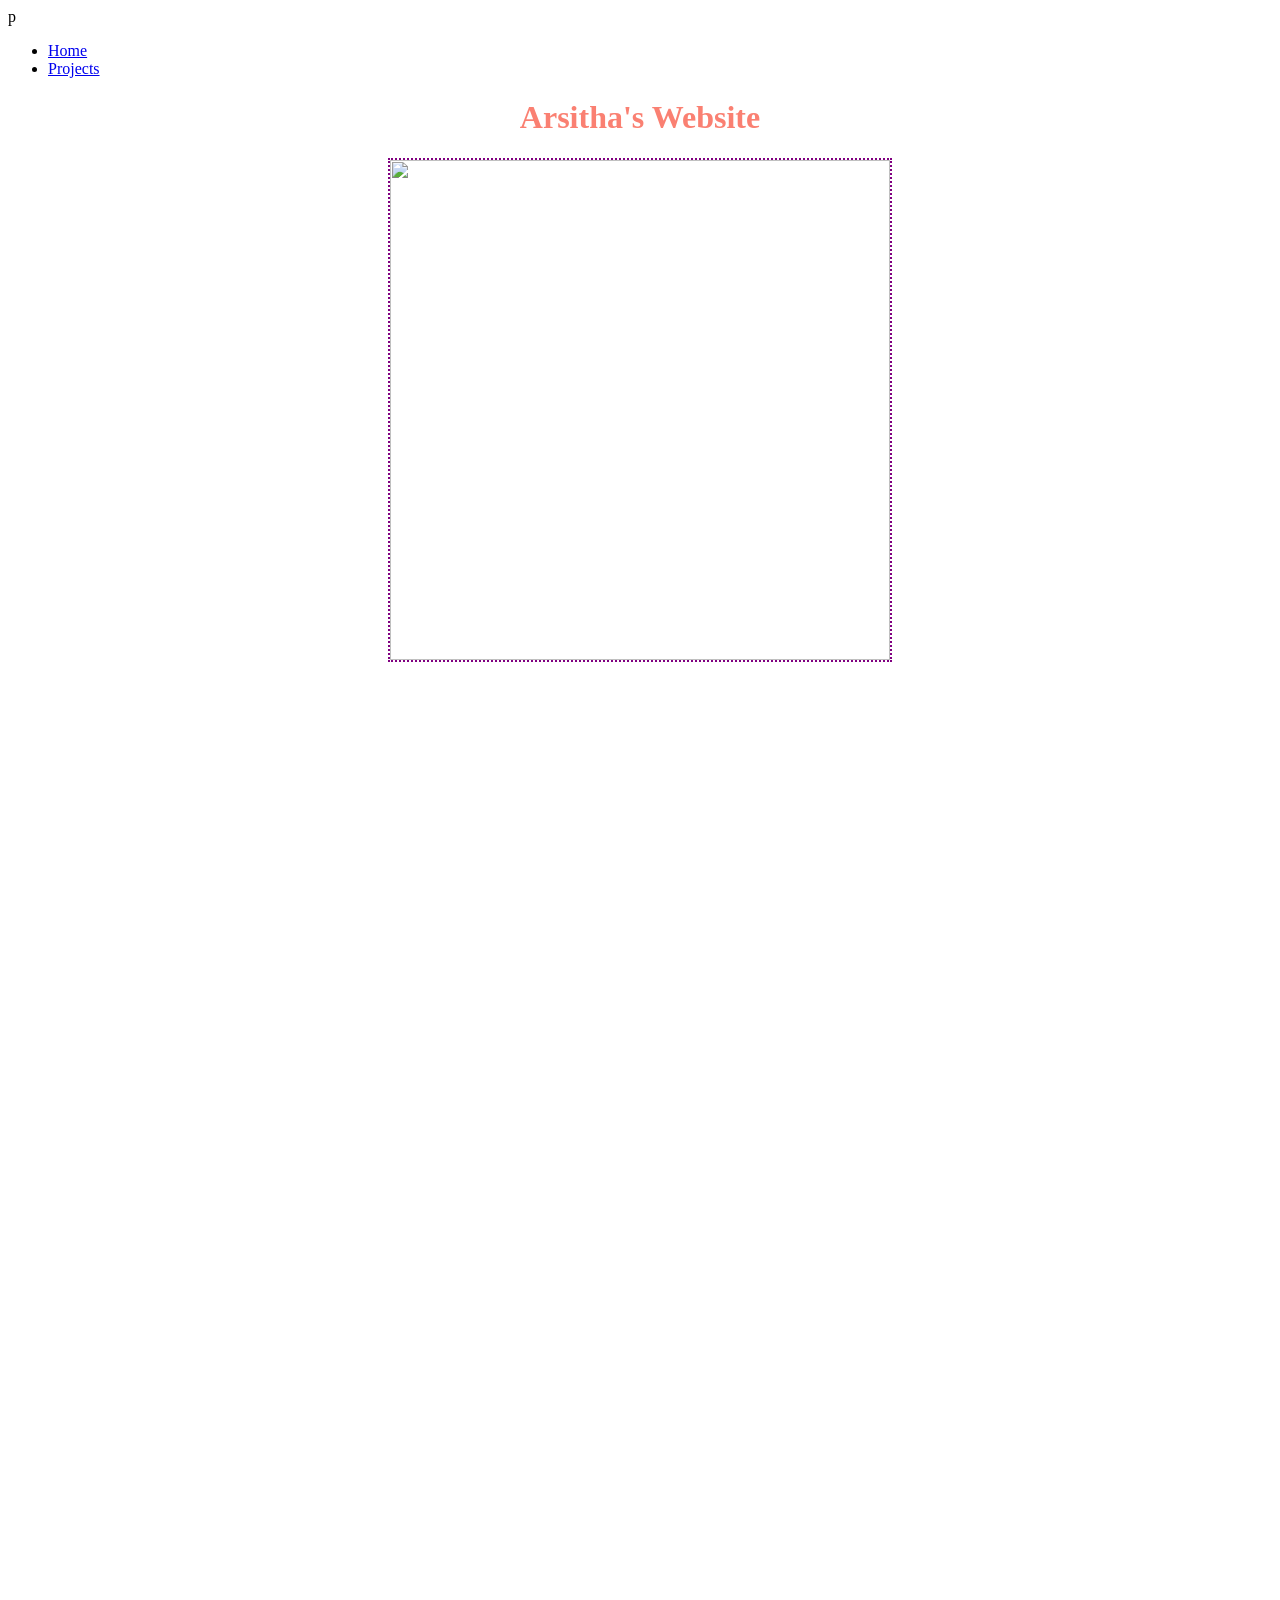
==== index.html @ 8ebd38ea "link html to css.html" ====
p<!DOCTYPE html>
<html lang="en">
<head><link rel="stylesheet" href="style.css">
  <meta charset="UTF-8">
  <meta http-equiv="X-UA-Compatible" content="IE=edge">
  <meta name="viewport" content="width=device-width, initial-scale=1.0">
  <title> Arsitha's Tab Title </title>
</head>
<body>
  <nav>
    <ul>
  <li><a href="default.asp">Home</a></li>
  <li><a href="news.asp">Projects</a></li>
</ul>
  </nav>
  <h1> Arsitha's Website </h1>
  <h2><img src="https://encrypted-tbn0.gstatic.com/images?q=tbn%3AANd9GcTv9_PgPsmAiJtMYcGS2Dt3xMC6RMAnuS_PwQ&s=&safe=active&surl=1"></h2>
  <h3><iframe width="392" height="620" style="border: 0px;" src="https://studio.code.org/projects/applab/0a7b8161-625b-458e-bf60-f903ebec915b/embed"></iframe> </h3>
<h4><iframe width="392" height="620" style="border: 0px;" src="https://studio.code.org/projects/applab/0a31ef9b-a44a-4d82-b737-df281d65d95a/embed"></iframe></h4>
</body>
</html>
---- style.css ----
img {
  width: 500px;
  border: purple 2px dotted;;
}
body {
  background color: wheat;
}
h1 {
  color: salmon;
  text-decoration: wavy 8px brown underlines;
  text-align: center;
}
h2 {
  display: flex;
  justify-content: center;
}
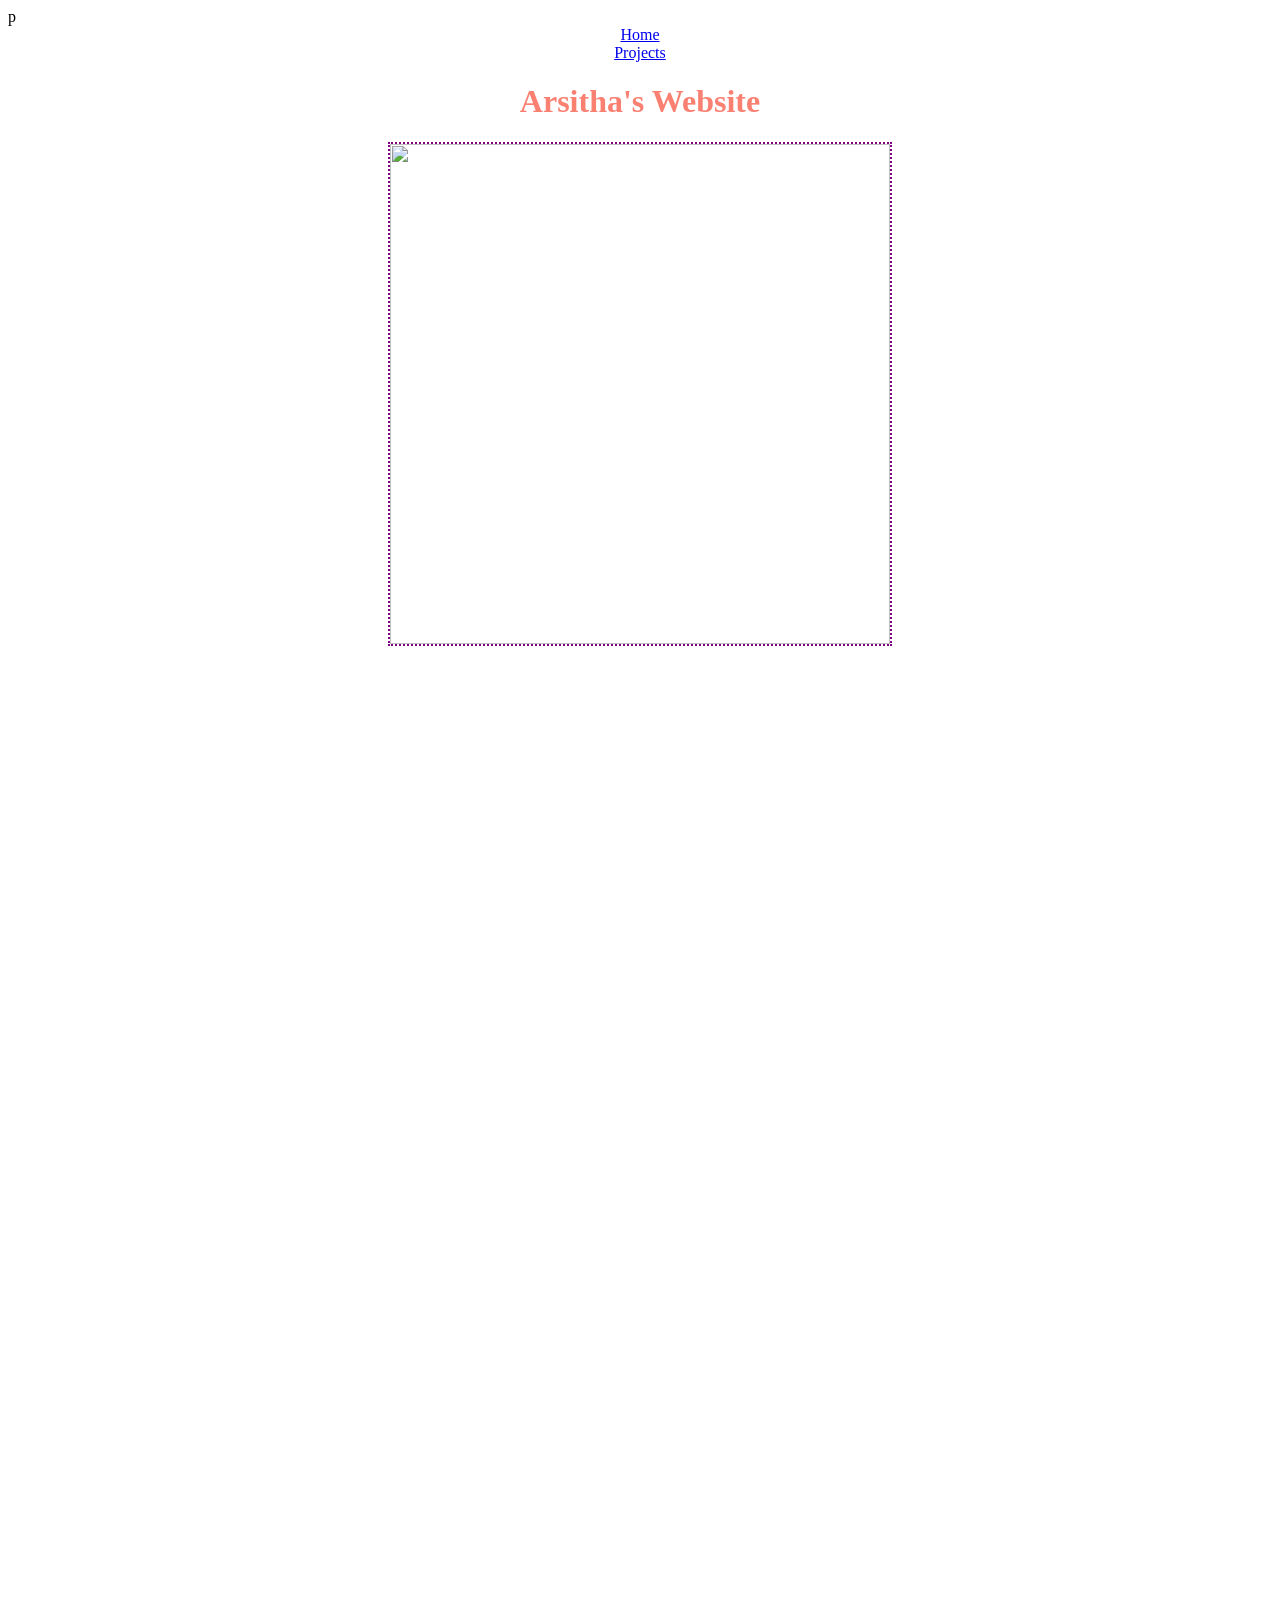
==== commit cc2367cd: "Update index.html" ====
--- a/index.html
+++ b/index.html
@@ -1,6 +1,7 @@
 p<!DOCTYPE html>
 <html lang="en">
-<head><link rel="stylesheet" href="style.css">
+<link rel="stylesheet" href="style.css">
+<head>
   <meta charset="UTF-8">
   <meta http-equiv="X-UA-Compatible" content="IE=edge">
   <meta name="viewport" content="width=device-width, initial-scale=1.0">
--- a/style.css
+++ b/style.css
@@ -14,3 +14,22 @@
   display: flex;
   justify-content: center;
 }
+h3 {
+  display: flex;
+  justify-content: center;
+}
+h4 {
+  display: flex;
+  justify-content: center;
+}
+ul {
+  list-style-type: none;
+  margin: 0;
+  padding: 0;
+  color: salmon;
+  text-decoration: wavy 8px brown underlines;
+  text-align: center;
+}
+nav {
+  gap: 0
+}
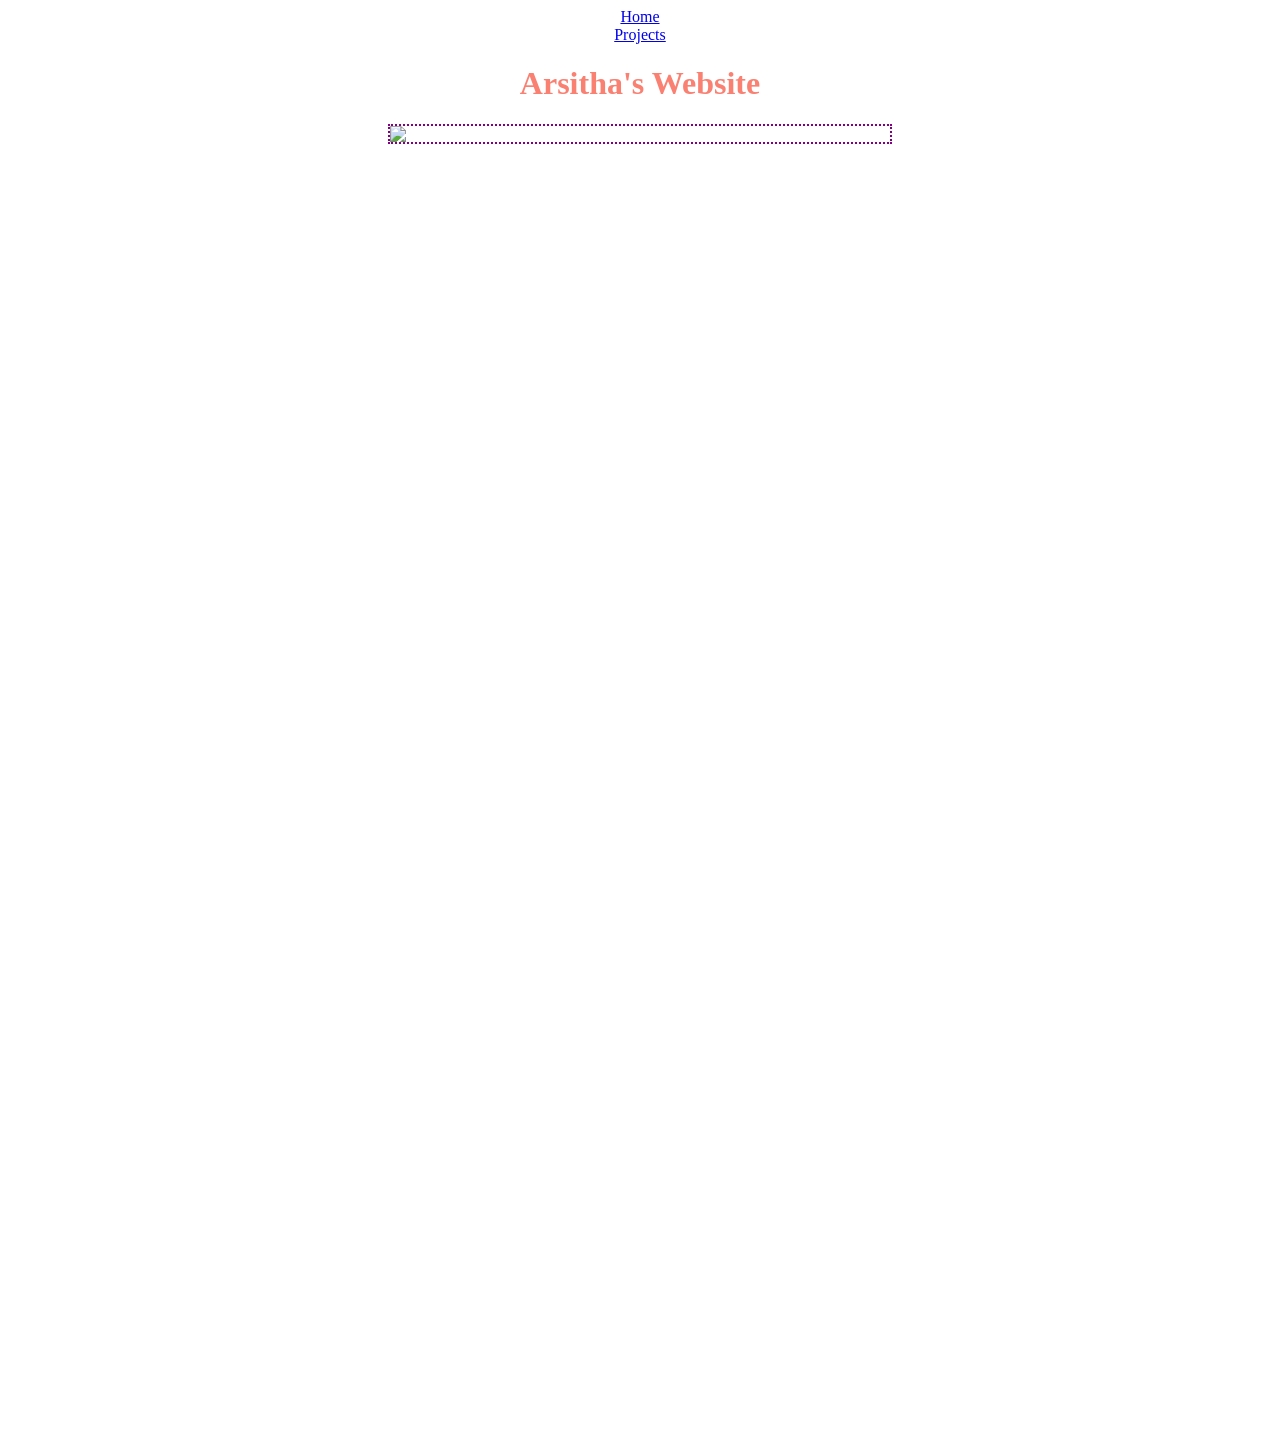
==== commit 7dd01ce7: "Update index.html" ====
--- a/index.html
+++ b/index.html
@@ -1,4 +1,4 @@
-p<!DOCTYPE html>
+<!DOCTYPE html>
 <html lang="en">
 <link rel="stylesheet" href="style.css">
 <head>
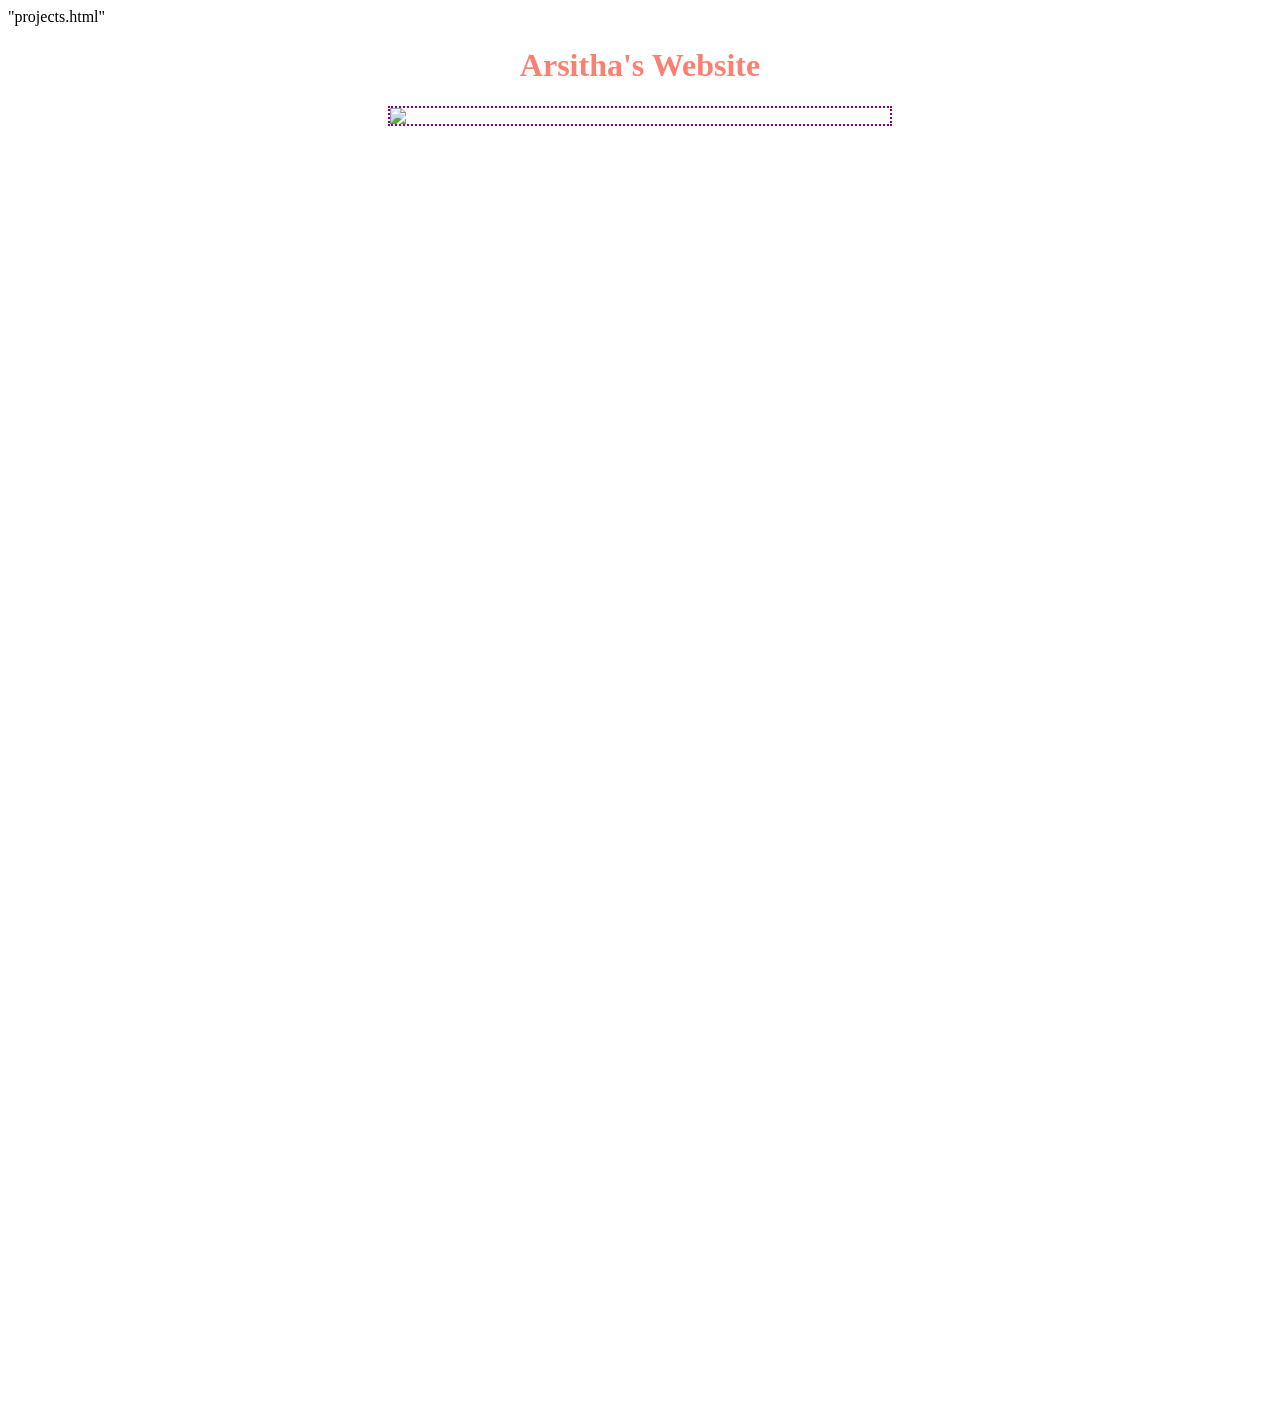
==== commit 02d31c02: "Update index.html" ====
--- a/index.html
+++ b/index.html
@@ -9,10 +9,7 @@
 </head>
 <body>
   <nav>
-    <ul>
-  <li><a href="default.asp">Home</a></li>
-  <li><a href="news.asp">Projects</a></li>
-</ul>
+    "projects.html"
   </nav>
   <h1> Arsitha's Website </h1>
   <h2><img src="https://encrypted-tbn0.gstatic.com/images?q=tbn%3AANd9GcTv9_PgPsmAiJtMYcGS2Dt3xMC6RMAnuS_PwQ&s=&safe=active&surl=1"></h2>
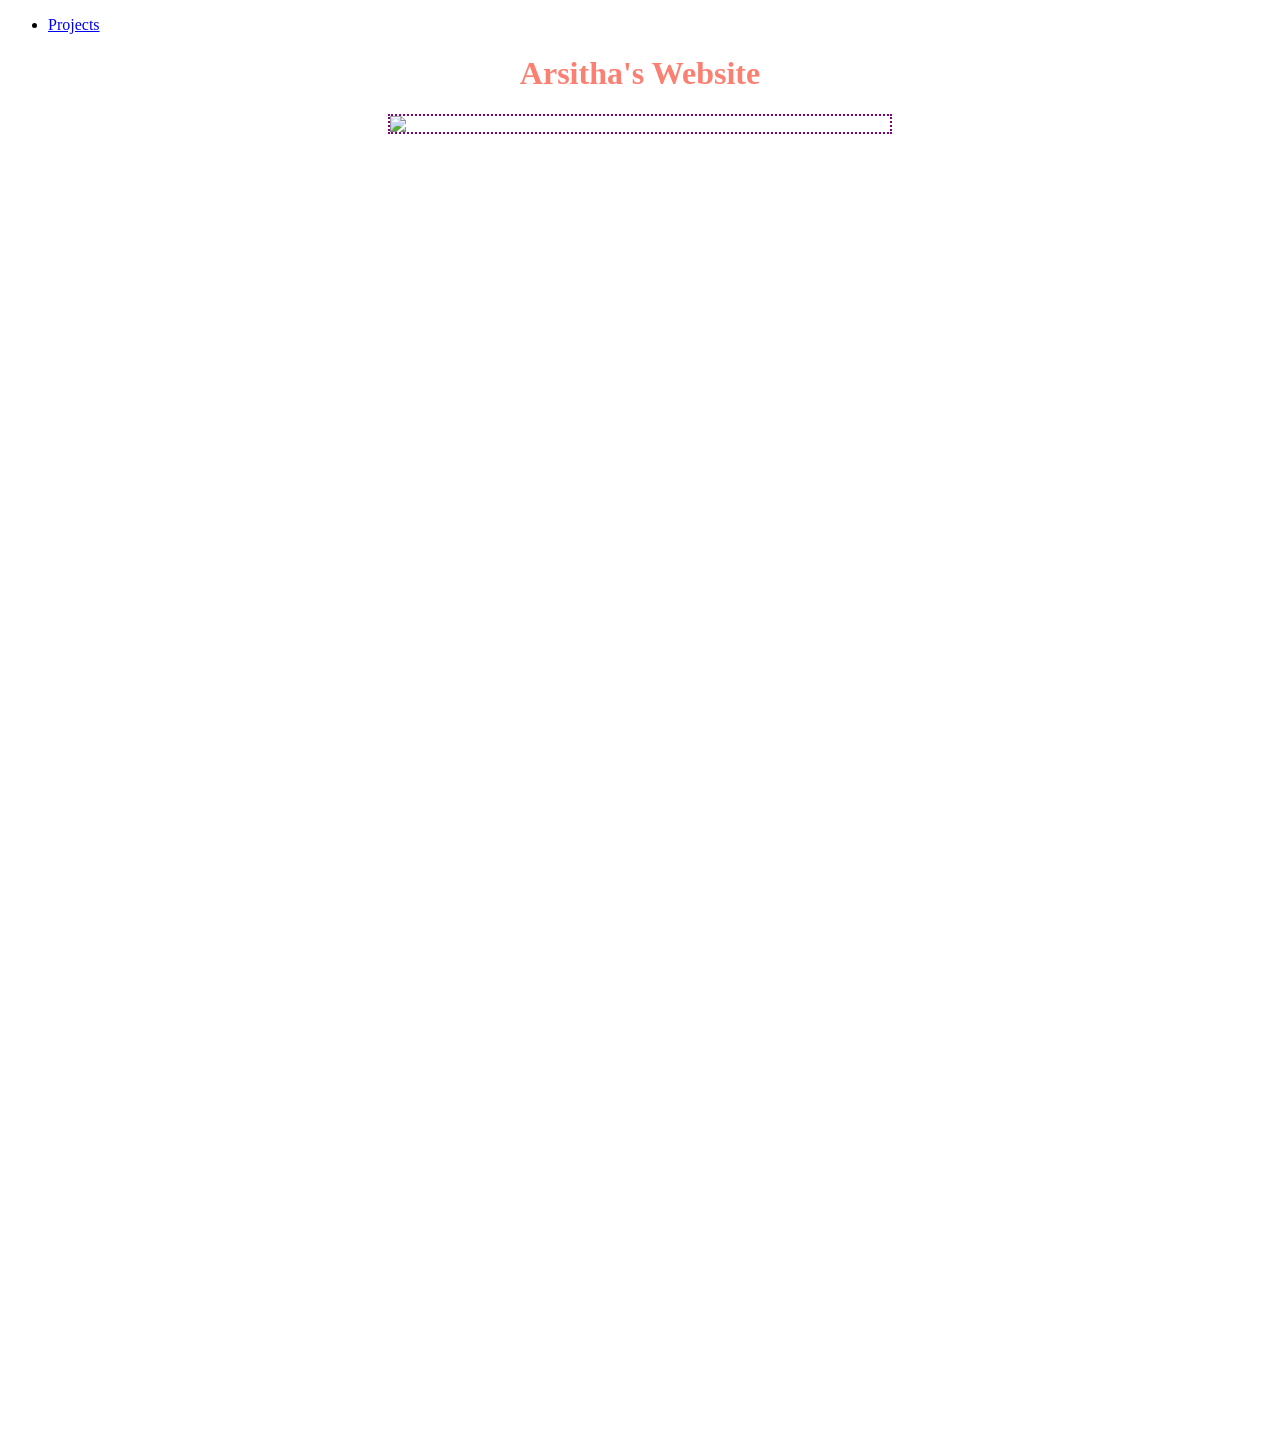
==== commit 8e4aa613: "Update index.html" ====
--- a/index.html
+++ b/index.html
@@ -8,9 +8,9 @@
   <title> Arsitha's Tab Title </title>
 </head>
 <body>
-  <nav>
-    "projects.html"
-  </nav>
+<ul>
+  <li><a href="projects.html">Projects</a></li>
+</ul>
   <h1> Arsitha's Website </h1>
   <h2><img src="https://encrypted-tbn0.gstatic.com/images?q=tbn%3AANd9GcTv9_PgPsmAiJtMYcGS2Dt3xMC6RMAnuS_PwQ&s=&safe=active&surl=1"></h2>
   <h3><iframe width="392" height="620" style="border: 0px;" src="https://studio.code.org/projects/applab/0a7b8161-625b-458e-bf60-f903ebec915b/embed"></iframe> </h3>
--- a/style.css
+++ b/style.css
@@ -22,14 +22,6 @@
   display: flex;
   justify-content: center;
 }
-ul {
-  list-style-type: none;
-  margin: 0;
-  padding: 0;
-  color: salmon;
-  text-decoration: wavy 8px brown underlines;
-  text-align: center;
-}
 nav {
   gap: 0
 }
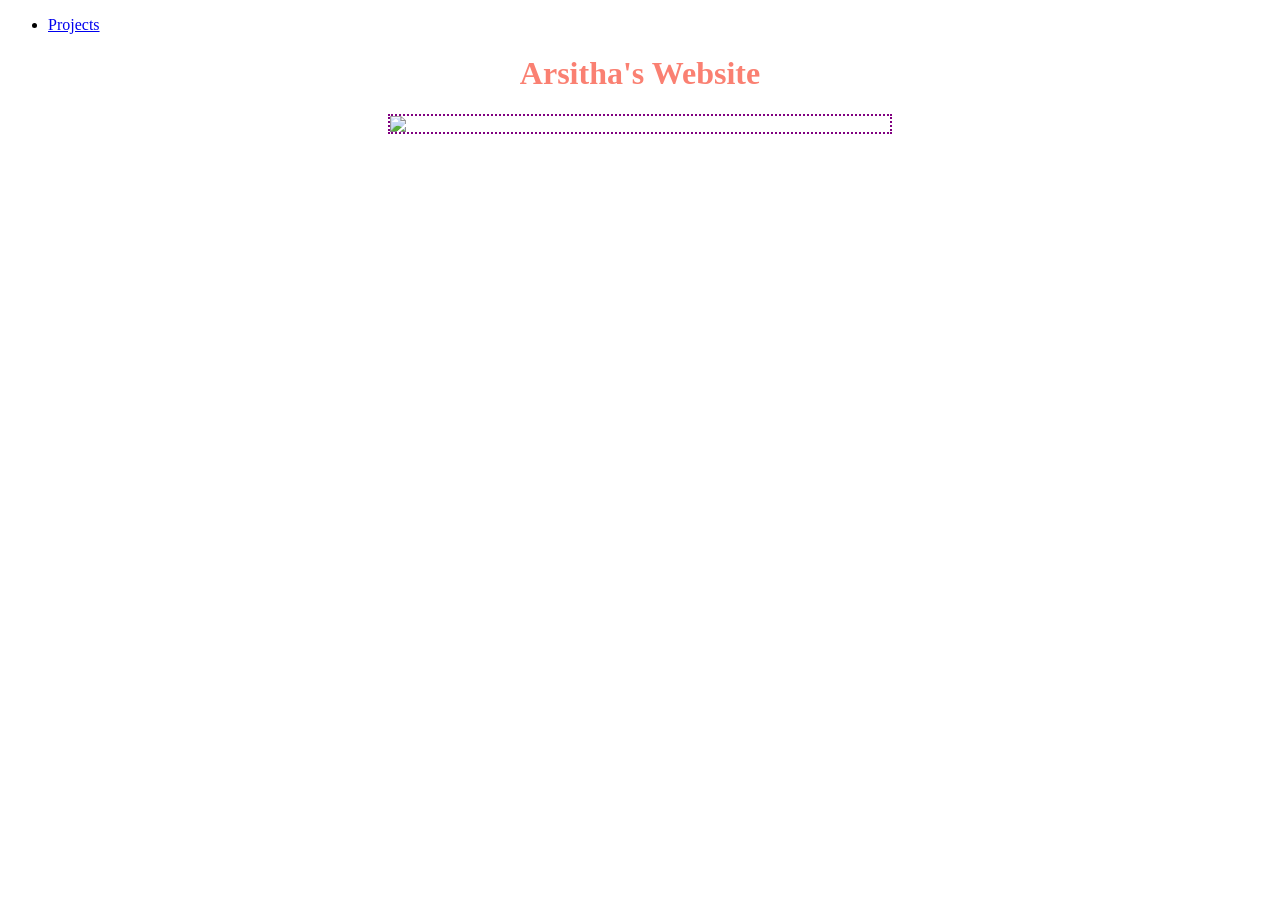
==== commit 3e979a8c: "Update index.html" ====
--- a/index.html
+++ b/index.html
@@ -13,7 +13,5 @@
 </ul>
   <h1> Arsitha's Website </h1>
   <h2><img src="https://encrypted-tbn0.gstatic.com/images?q=tbn%3AANd9GcTv9_PgPsmAiJtMYcGS2Dt3xMC6RMAnuS_PwQ&s=&safe=active&surl=1"></h2>
-  <h3><iframe width="392" height="620" style="border: 0px;" src="https://studio.code.org/projects/applab/0a7b8161-625b-458e-bf60-f903ebec915b/embed"></iframe> </h3>
-<h4><iframe width="392" height="620" style="border: 0px;" src="https://studio.code.org/projects/applab/0a31ef9b-a44a-4d82-b737-df281d65d95a/embed"></iframe></h4>
 </body>
 </html>
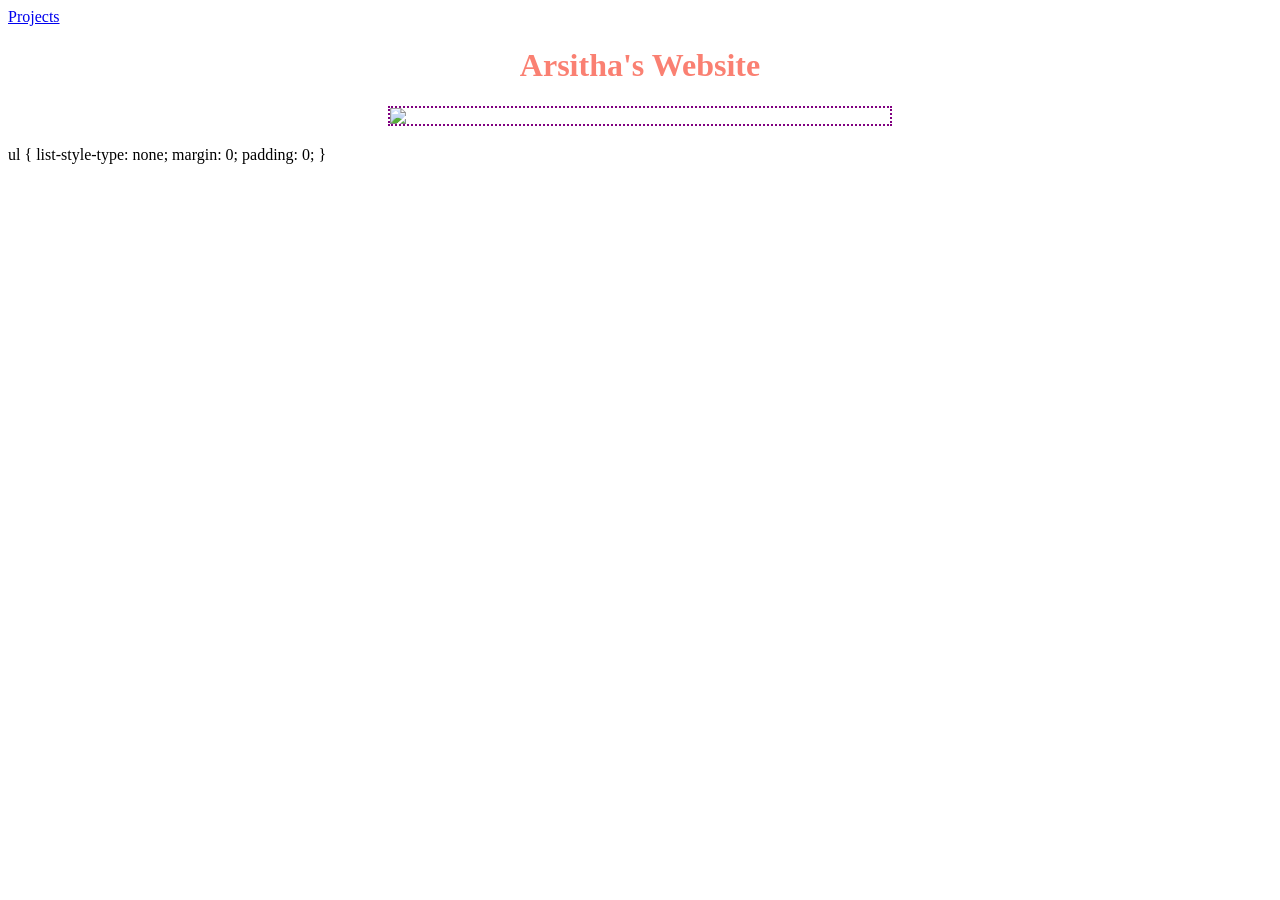
==== commit 5d8faad3: "Update index.html" ====
--- a/index.html
+++ b/index.html
@@ -15,3 +15,8 @@
   <h2><img src="https://encrypted-tbn0.gstatic.com/images?q=tbn%3AANd9GcTv9_PgPsmAiJtMYcGS2Dt3xMC6RMAnuS_PwQ&s=&safe=active&surl=1"></h2>
 </body>
 </html>
+ul {
+  list-style-type: none;
+  margin: 0;
+  padding: 0;
+}
--- a/style.css
+++ b/style.css
@@ -14,14 +14,8 @@
   display: flex;
   justify-content: center;
 }
-h3 {
-  display: flex;
-  justify-content: center;
+ul {
+  list-style-type: none;
+  margin: 0;
+  padding: 0;
 }
-h4 {
-  display: flex;
-  justify-content: center;
-}
-nav {
-  gap: 0
-}
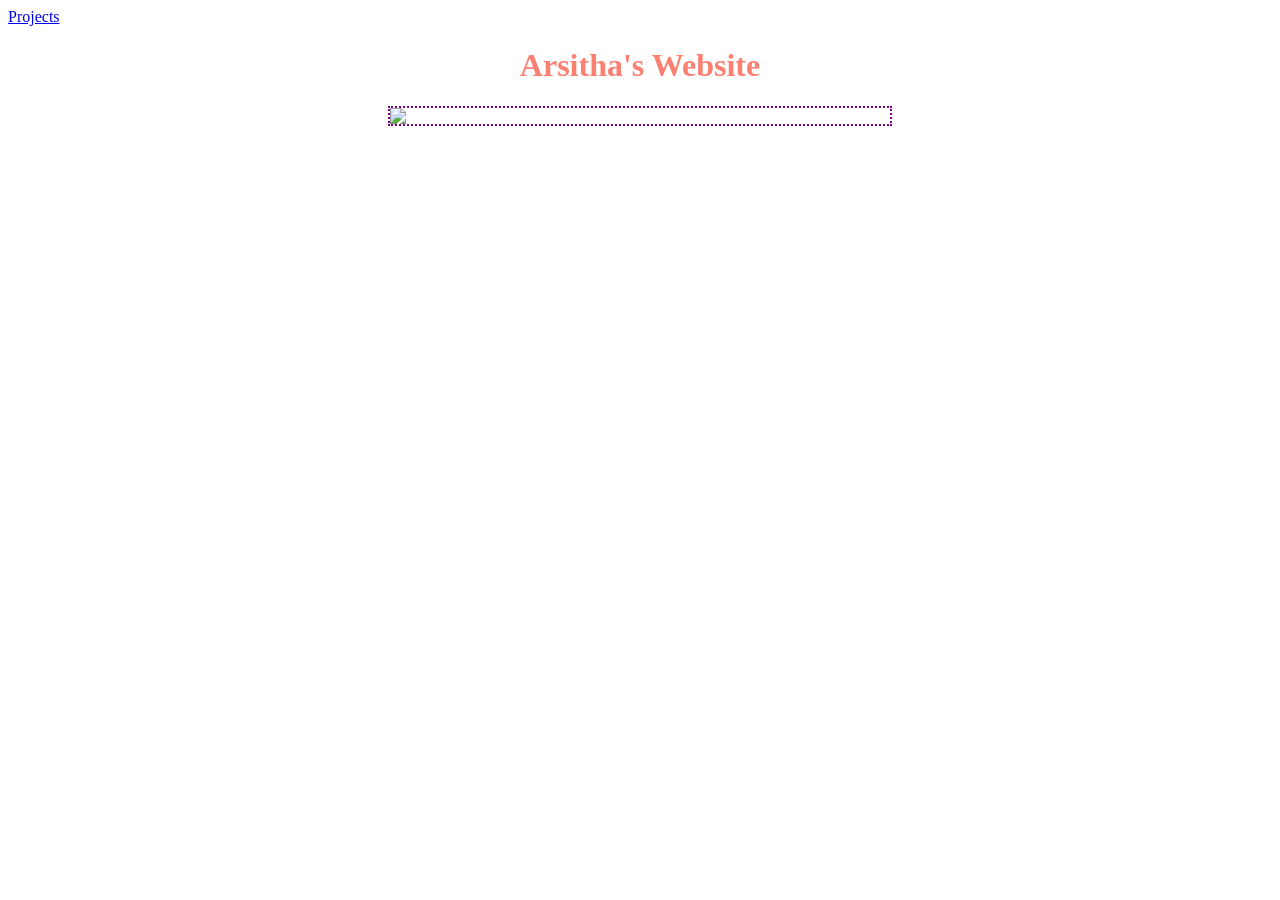
==== commit 249438be: "Update index.html" ====
--- a/index.html
+++ b/index.html
@@ -15,8 +15,3 @@
   <h2><img src="https://encrypted-tbn0.gstatic.com/images?q=tbn%3AANd9GcTv9_PgPsmAiJtMYcGS2Dt3xMC6RMAnuS_PwQ&s=&safe=active&surl=1"></h2>
 </body>
 </html>
-ul {
-  list-style-type: none;
-  margin: 0;
-  padding: 0;
-}
